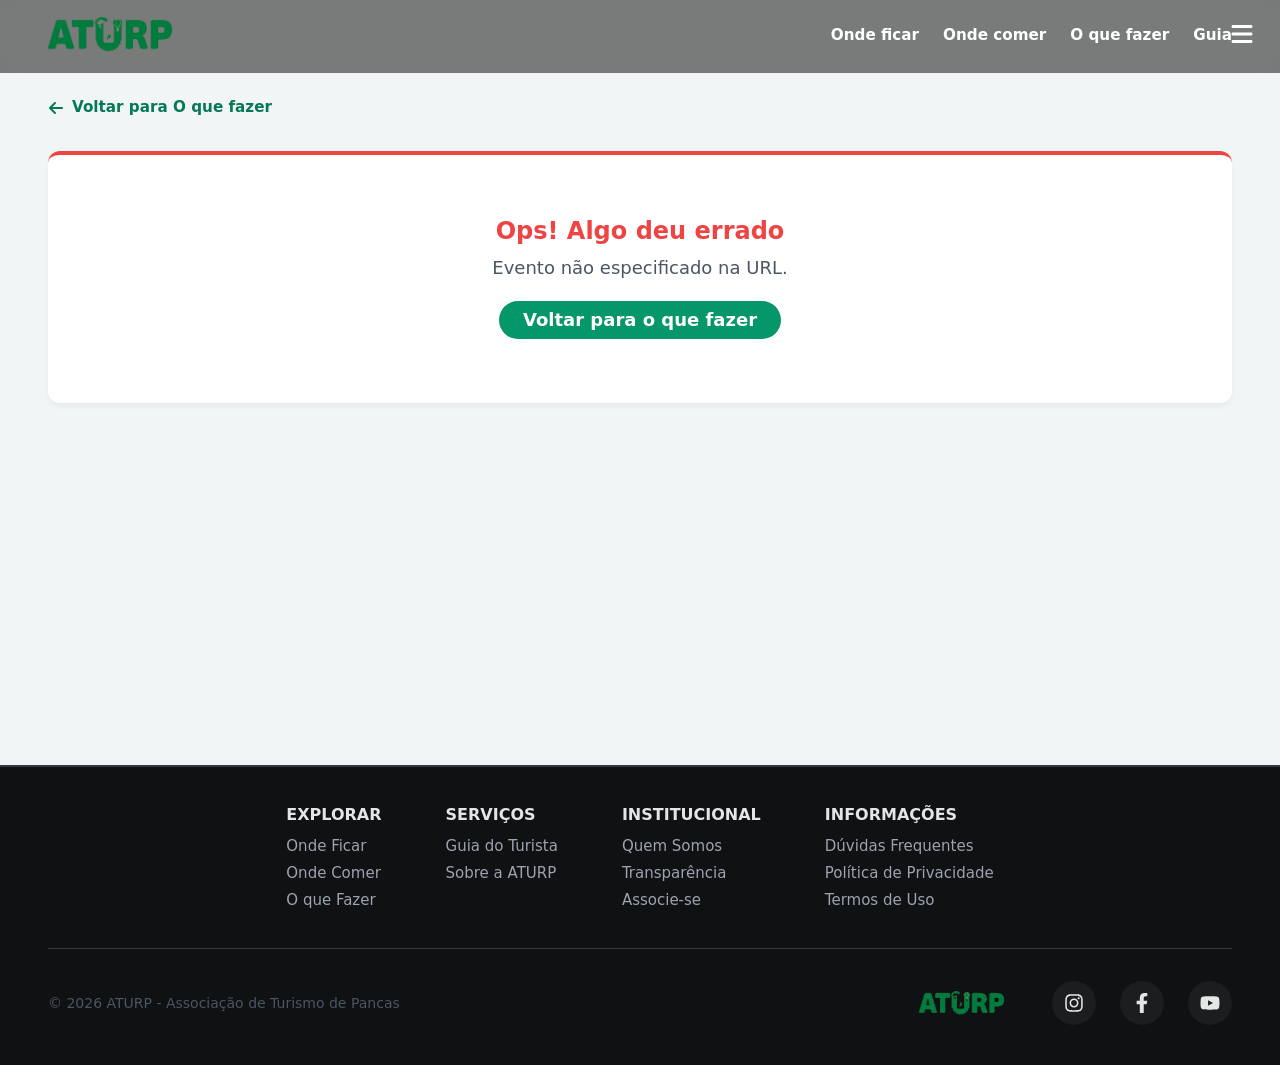
==== pages/evento.html @ 66d05429 "feat: adiciona páginas de eventos, Mega Tirolesa e padroniza navegação" ====
<!doctype html>
<html lang="pt-BR">
	<head>
		<meta charset="UTF-8" />
		<meta name="viewport" content="width=device-width, initial-scale=1.0" />
		<title>Detalhes do Evento | ATURP - Pancas, ES</title>
		<link rel="stylesheet" href="../css/reset.css" />
		<link rel="stylesheet" href="../css/main.css" />
		<link rel="stylesheet" href="../css/nav-modal.css" />
		<link rel="stylesheet" href="../css/evento.css" />
	</head>
	<body id="page-top">
		<header class="site-header">
			<nav class="site-header__nav solid-color" aria-label="Navegação principal">
				<div class="layout-container site-header__nav-inner">
					<div class="logo">
						<a href="../index.html">
							<img
								src="../assets/branding/aturp-logo-horizontal-transparent.png"
								alt="Logo da ATURP - Associação de Turismo de Pancas"
								height="35"
							/>
						</a>
					</div>
					<div class="site-header__desktop-nav" aria-label="Navegação rápida">
						<a href="./onde-ficar.html">Onde ficar</a>
						<a href="./onde-comer.html">Onde comer</a>
						<a href="./o-que-fazer.html" class="is-active">O que fazer</a>
						<a href="./guia-rapido.html">Guia</a>
					</div>
					<button type="button" class="menu-btn" aria-label="Abrir menu" aria-controls="nav-modal" aria-expanded="false">
						<svg xmlns="http://www.w3.org/2000/svg" viewBox="0 0 448 512"><path d="M0 96C0 78.3 14.3 64 32 64l384 0c17.7 0 32 14.3 32 32s-14.3 32-32 32L32 128C14.3 128 0 113.7 0 96zM0 256c0-17.7 14.3-32 32-32l384 0c17.7 0 32 14.3 32 32s-14.3 32-32 32L32 288c-17.7 0-32-14.3-32-32zM448 416c0 17.7-14.3 32-32 32L32 448c-17.7 0-32-14.3-32-32s14.3-32 32-32l384 0c17.7 0 32 14.3 32 32z"/></svg>
					</button>
				</div>
			</nav>
		</header>

		<main class="main-content event-page-main">
			<div class="back-link-container layout-container">
				<a href="./o-que-fazer.html" class="back-link">
					<svg xmlns="http://www.w3.org/2000/svg" viewBox="0 0 448 512" class="back-link__icon">
						<path d="M9.4 233.4c-12.5 12.5-12.5 32.8 0 45.3l160 160c12.5 12.5 32.8 12.5 45.3 0s12.5-32.8 0-45.3L109.2 288 416 288c17.7 0 32-14.3 32-32s-14.3-32-32-32l-306.7 0L214.6 118.6c12.5-12.5 12.5-32.8 0-45.3s-32.8-12.5-45.3 0l-160 160z"/>
					</svg>
					Voltar para O que fazer
				</a>
			</div>

			<section class="event-details-section">
				<div class="layout-container event-details-grid" data-event-details-container>
					<!-- Content will be injected dynamically via JS -->
					<div class="event-loading-status">
						<p>Carregando detalhes do evento...</p>
					</div>
				</div>
			</section>
		</main>

		<div class="nav-modal-overlay" aria-hidden="true"></div>

		<aside
			id="nav-modal"
			class="nav-modal"
			role="dialog"
			aria-modal="true"
			aria-labelledby="nav-modal-title"
			aria-hidden="true"
			tabindex="-1"
			inert
		>
			<div class="nav-modal__header">
				<h2 id="nav-modal-title" class="nav-modal__eyebrow">Navegação - Pancas, ES</h2>
				<button type="button" class="nav-modal__close" aria-label="Fechar menu">
					<svg xmlns="http://www.w3.org/2000/svg" viewBox="0 0 384 512" aria-hidden="true">
						<path d="M342.6 150.6c12.5-12.5 12.5-32.8 0-45.3s-32.8-12.5-45.3 0L192 210.7 86.6 105.4c-12.5-12.5-32.8-12.5-45.3 0s-12.5 32.8 0 45.3L146.7 256 41.4 361.4c-12.5 12.5-12.5 32.8 0 45.3s32.8 12.5 45.3 0L192 301.3 297.4 406.6c12.5 12.5 32.8 12.5 45.3 0s12.5-32.8 0-45.3L237.3 256 342.6 150.6z"/>
					</svg>
				</button>
			</div>

			<nav class="nav-modal__links" aria-label="Links rápidos">
				<a href="../index.html" class="nav-modal__link">
					<span class="nav-modal__link-icon">
						<svg xmlns="http://www.w3.org/2000/svg" viewBox="0 0 576 512" aria-hidden="true">
							<path d="M575.8 255.5c0 18-15 32.1-32 32.1l-32 0 .7 160.2c0 2.7-.2 5.4-.5 8.1l0 16.2c0 22.1-17.9 40-40 40l-16 0c-1.1 0-2.2 0-3.3-.1c-1.4 .1-2.8 .1-4.2 .1l-40 0-30.3 0c-22.1 0-40-17.9-40-40l0-40 0-64c0-17.7-14.3-32-32-32l-64 0c-17.7 0-32 14.3-32 32l0 64 0 40c0 22.1-17.9 40-40 40l-30 0-41.7 0c-1.5 0-3-.1-4.5-.2c-1.2 .1-2.4 .2-3.6 .2l-16 0c-22.1 0-40-17.9-40-40l0-112c0-.9 0-1.9 .1-2.8l0-69.7-32 0c-18 0-32-14-32-32.1c0-9 3-17 10-24L266.4 8c7-7 15-8 22-8s15 2 21 7L564.8 231.5c8 7 12 15 11 24z"/>
						</svg>
					</span>
					<span class="nav-modal__link-label">Início</span>
				</a>

				<a href="./onde-ficar.html" class="nav-modal__link">
					<span class="nav-modal__link-icon">
						<svg xmlns="http://www.w3.org/2000/svg" viewBox="0 0 576 512" aria-hidden="true">
							<path d="M32 32c17.7 0 32 14.3 32 32l0 224 224 0 0-128c0-17.7 14.3-32 32-32l160 0c53 0 96 43 96 96l0 224c0 17.7-14.3 32-32 32s-32-14.3-32-32l0-64-448 0 0 64c0 17.7-14.3 32-32 32S0 465.7 0 448L0 64C0 46.3 14.3 32 32 32zm80 160a64 64 0 1 1 128 0 64 64 0 1 1 -128 0z"/>
						</svg>
					</span>
					<span class="nav-modal__link-label">Onde Ficar</span>
				</a>

				<a href="./onde-comer.html" class="nav-modal__link">
					<span class="nav-modal__link-icon">
						<svg xmlns="http://www.w3.org/2000/svg" viewBox="0 0 512 512" aria-hidden="true">
							<path d="M63.9 14.4C63.1 6.2 56.2 0 48 0s-15.1 6.2-16 14.3L17.9 149.7c-1.3 6-1.9 12.1-1.9 18.2 0 45.9 35.1 83.6 80 87.7L96 480c0 17.7 14.3 32 32 32s32-14.3 32-32l0-224.4c44.9-4.1 80-41.8 80-87.7 0-6.1-.6-12.2-1.9-18.2L223.9 14.3C223.1 6.2 216.2 0 208 0s-15.1 6.2-15.9 14.4L178.5 149.9c-.6 5.7-5.4 10.1-11.1 10.1-5.8 0-10.6-4.4-11.2-10.2L143.9 14.6C143.2 6.3 136.3 0 128 0s-15.2 6.3-15.9 14.6L99.8 149.8c-.5 5.8-5.4 10.2-11.2 10.2-5.8 0-10.6-4.4-11.1-10.1L63.9 14.4zM448 0C432 0 320 32 320 176l0 112c0 35.3 28.7 64 64 64l32 0 0 128c0 17.7 14.3 32 32 32s32-14.3 32-32l0-448c0-17.7-14.3-32-32-32z"/>
						</svg>
					</span>
					<span class="nav-modal__link-label">Onde Comer</span>
				</a>

				<a href="./o-que-fazer.html" class="nav-modal__link">
					<span class="nav-modal__link-icon">
						<svg xmlns="http://www.w3.org/2000/svg" viewBox="0 0 512 512" aria-hidden="true">
							<path d="M256.5 0c14.7 0 28.2 8.1 35.2 21l216 400c6.7 12.4 6.4 27.4-.8 39.5-7.2 12.1-20.3 19.5-34.3 19.5l-432 0c-14.1 0-27.1-7.4-34.3-19.5s-7.5-27.1-.8-39.5l216-400 2.9-4.6C231.7 6.2 243.6 0 256.5 0zM170.4 249.9l26.8 26.8c6.2 6.2 16.4 6.2 22.6 0l43.3-43.3c6-6 14.1-9.4 22.6-9.4l42.8 0-72.1-133.5-86.1 159.4z"/>
						</svg>
					</span>
					<span class="nav-modal__link-label">O que Fazer</span>
				</a>

				<a href="./guia-rapido.html" class="nav-modal__link">
					<span class="nav-modal__link-icon">
						<svg xmlns="http://www.w3.org/2000/svg" viewBox="0 0 640 512" aria-hidden="true">
							<path d="M576 48c0-11.1-5.7-21.4-15.2-27.2s-21.2-6.4-31.1-1.4L413.5 77.5 234.1 17.6c-8.1-2.7-16.8-2.1-24.4 1.7l-128 64C70.8 88.8 64 99.9 64 112l0 352c0 11.1 5.7 21.4 15.2 27.2s21.2 6.4 31.1 1.4l116.1-58.1 173.3 57.8c-4.3-6.4-8.5-13.1-12.6-19.9-11-18.3-21.9-39.3-30-61.8l-101.2-33.7 0-284.5 128 42.7 0 99.3c31-35.8 77-58.4 128-58.4 22.6 0 44.2 4.4 64 12.5L576 48zM512 224c-66.3 0-120 52.8-120 117.9 0 68.9 64.1 150.4 98.6 189.3 11.6 13 31.3 13 42.9 0 34.5-38.9 98.6-120.4 98.6-189.3 0-65.1-53.7-117.9-120-117.9zM472 344a40 40 0 1 1 80 0 40 40 0 1 1 -80 0z"/>
						</svg>
					</span>
					<span class="nav-modal__link-label">Guia do Turista</span>
				</a>

				<a href="../index.html#about-pancas" class="nav-modal__link">
					<span class="nav-modal__link-icon">
						<svg xmlns="http://www.w3.org/2000/svg" viewBox="0 0 640 512" aria-hidden="true">
							<path d="M96 128a128 128 0 1 1 256 0A128 128 0 1 1 96 128zM0 482.3C0 383.8 79.8 304 178.3 304l91.4 0C368.2 304 448 383.8 448 482.3c0 16.4-13.3 29.7-29.7 29.7L29.7 512C13.3 512 0 498.7 0 482.3zM609.3 512l-137.8 0c5.4-9.4 8.6-20.3 8.6-32l0-8c0-60.7-27.1-115.2-69.8-151.8c2.4-.1 4.7-.2 7.1-.2l61.4 0C567.8 320 640 392.2 640 481.3c0 17-13.8 30.7-30.7 30.7zM432 256c-31 0-59-12.6-79.3-32.9C372.4 196.5 384 163.6 384 128c0-26.8-6.6-52.1-18.3-74.3C384.3 40.1 407.2 32 432 32c61.9 0 112 50.1 112 112s-50.1 112-112 112z"/>
						</svg>
					</span>
					<span class="nav-modal__link-label">Sobre a ATURP</span>
				</a>

				<a href="./login.html" class="nav-modal__link--admin">
					<span class="nav-modal__link-admin-label">Login</span>
				</a>
			</nav>
		</aside>

		<!-- Mobile Bottom Navigation -->
		<nav class="mobile-bottom-nav" aria-label="Navegação inferior">
			<div class="bottom-nav__item">
				<a href="./onde-ficar.html" aria-label="Onde Ficar">
					<svg xmlns="http://www.w3.org/2000/svg" viewBox="0 0 576 512" aria-hidden="true"><path d="M32 32c17.7 0 32 14.3 32 32l0 224 224 0 0-128c0-17.7 14.3-32 32-32l160 0c53 0 96 43 96 96l0 224c0 17.7-14.3 32-32 32s-32-14.3-32-32l0-64-448 0 0 64c0 17.7-14.3 32-32 32S0 465.7 0 448L0 64C0 46.3 14.3 32 32 32zm80 160a64 64 0 1 1 128 0 64 64 0 1 1 -128 0z"/></svg>
				</a>
			</div>
			<div class="bottom-nav__item active">
				<a href="./o-que-fazer.html" aria-label="O que Fazer">
					<svg xmlns="http://www.w3.org/2000/svg" viewBox="0 0 512 512" aria-hidden="true"><path d="M256.5 0c14.7 0 28.2 8.1 35.2 21l216 400c6.7 12.4 6.4 27.4-.8 39.5-7.2 12.1-20.3 19.5-34.3 19.5l-432 0c-14.1 0-27.1-7.4-34.3-19.5s-7.5-27.1-.8-39.5l216-400 2.9-4.6C231.7 6.2 243.6 0 256.5 0zM170.4 249.9l26.8 26.8c6.2 6.2 16.4 6.2 22.6 0l43.3-43.3c6-6 14.1-9.4 22.6-9.4l42.8 0-72.1-133.5-86.1 159.4z"/></svg>
				</a>
			</div>
			<div class="bottom-nav__item">
				<a href="../index.html" aria-label="Início">
					<svg xmlns="http://www.w3.org/2000/svg" viewBox="0 0 576 512" aria-hidden="true"><path d="M575.8 255.5c0 18-15 32.1-32 32.1l-32 0 .7 160.2c0 2.7-.2 5.4-.5 8.1l0 16.2c0 22.1-17.9 40-40 40l-16 0c-1.1 0-2.2 0-3.3-.1c-1.4 .1-2.8 .1-4.2 .1l-40 0-30.3 0c-22.1 0-40-17.9-40-40l0-40 0-64c0-17.7-14.3-32-32-32l-64 0c-17.7 0-32 14.3-32 32l0 64 0 40c0 22.1-17.9 40-40 40l-30 0-41.7 0c-1.5 0-3-.1-4.5-.2c-1.2 .1-2.4 .2-3.6 .2l-16 0c-22.1 0-40-17.9-40-40l0-112c0-.9 0-1.9 .1-2.8l0-69.7-32 0c-18 0-32-14-32-32.1c0-9 3-17 10-24L266.4 8c7-7 15-8 22-8s15 2 21 7L564.8 231.5c8 7 12 15 11 24z"/></svg>
				</a>
			</div>
			<div class="bottom-nav__item">
				<a href="./onde-comer.html" aria-label="Onde Comer">
					<svg xmlns="http://www.w3.org/2000/svg" viewBox="0 0 512 512" aria-hidden="true"><path d="M63.9 14.4C63.1 6.2 56.2 0 48 0s-15.1 6.2-16 14.3L17.9 149.7c-1.3 6-1.9 12.1-1.9 18.2 0 45.9 35.1 83.6 80 87.7L96 480c0 17.7 14.3 32 32 32s32-14.3 32-32l0-224.4c44.9-4.1 80-41.8 80-87.7 0-6.1-.6-12.2-1.9-18.2L223.9 14.3C223.1 6.2 216.2 0 208 0s-15.1 6.2-15.9 14.4L178.5 149.9c-.6 5.7-5.4 10.1-11.1 10.1-5.8 0-10.6-4.4-11.2-10.2L143.9 14.6C143.2 6.3 136.3 0 128 0s-15.2 6.3-15.9 14.6L99.8 149.8c-.5 5.8-5.4 10.2-11.2 10.2-5.8 0-10.6-4.4-11.1-10.1L63.9 14.4zM448 0C432 0 320 32 320 176l0 112c0 35.3 28.7 64 64 64l32 0 0 128c0 17.7 14.3 32 32 32s32-14.3 32-32l0-448c0-17.7-14.3-32-32-32z"/></svg>
				</a>
			</div>
			<div class="bottom-nav__item">
				<a href="./guia-rapido.html" aria-label="Guia do Turista">
					<svg xmlns="http://www.w3.org/2000/svg" viewBox="0 0 640 512" aria-hidden="true"><path d="M576 48c0-11.1-5.7-21.4-15.2-27.2s-21.2-6.4-31.1-1.4L413.5 77.5 234.1 17.6c-8.1-2.7-16.8-2.1-24.4 1.7l-128 64C70.8 88.8 64 99.9 64 112l0 352c0 11.1 5.7 21.4 15.2 27.2s21.2 6.4 31.1 1.4l116.1-58.1 173.3 57.8c-4.3-6.4-8.5-13.1-12.6-19.9-11-18.3-21.9-39.3-30-61.8l-101.2-33.7 0-284.5 128 42.7 0 99.3c31-35.8 77-58.4 128-58.4 22.6 0 44.2 4.4 64 12.5L576 48zM512 224c-66.3 0-120 52.8-120 117.9 0 68.9 64.1 150.4 98.6 189.3 11.6 13 31.3 13 42.9 0 34.5-38.9 98.6-120.4 98.6-189.3 0-65.1-53.7-117.9-120-117.9zM472 344a40 40 0 1 1 80 0 40 40 0 1 1 -80 0z"/></svg>
				</a>
			</div>
		</nav>

		<footer id="site-footer">
			<div class="footer__top-divider"></div>

			<section class="layout-container footer__content">
				<div class="footer__sitemap-columns">
					<div class="sitemap-col">
						<h3>EXPLORAR</h3>
						<nav aria-label="Explorar">
							<a href="./onde-ficar.html">Onde Ficar</a>
							<a href="./onde-comer.html">Onde Comer</a>
							<a href="./o-que-fazer.html">O que Fazer</a>
						</nav>
					</div>
					<div class="sitemap-col">
						<h3>SERVIÇOS</h3>
						<nav aria-label="Serviços">
							<a href="./guia-rapido.html">Guia do Turista</a>
							<a href="../index.html#about-pancas">Sobre a ATURP</a>
						</nav>
					</div>
					<div class="sitemap-col">
						<h3>INSTITUCIONAL</h3>
						<nav aria-label="Institucional">
							<a href="#">Quem Somos</a>
							<a href="#">Transparência</a>
							<a href="#">Associe-se</a>
						</nav>
					</div>
					<div class="sitemap-col">
						<h3>INFORMAÇÕES</h3>
						<nav aria-label="Informações">
							<a href="#">Dúvidas Frequentes</a>
							<a href="#">Política de Privacidade</a>
							<a href="#">Termos de Uso</a>
						</nav>
					</div>
				</div>

				<hr class="footer__divider" />

				<div class="footer__bottom-area">
					<div class="footer__brand-social">
						<div class="footer__brand">
							<a href="../index.html" aria-label="Página Inicial da ATURP">
								<img src="../assets/branding/aturp-logo-horizontal-transparent.png" alt="Logo da ATURP - Associação de Turismo de Pancas" height="24" />
							</a>
						</div>

						<div class="footer__socials">
							<a href="#" aria-label="Instagram" class="social-icon">
								<svg xmlns="http://www.w3.org/2000/svg" viewBox="0 0 448 512"><path d="M224.1 141c-63.6 0-114.9 51.3-114.9 114.9s51.3 114.9 114.9 114.9S339 319.5 339 255.9 287.7 141 224.1 141zm0 189.6c-41.1 0-74.7-33.5-74.7-74.7s33.5-74.7 74.7-74.7 74.7 33.5 74.7 74.7-33.6 74.7-74.7 74.7zm146.4-194.3c0 14.9-12 26.8-26.8 26.8-14.9 0-26.8-12-26.8-26.8s12-26.8 26.8-26.8 26.8 12.2 26.8 26.8zm76.1 27.2c-1.7-35.9-9.9-67.7-36.2-93.9-26.2-26.2-58-34.4-93.9-36.2-37-2.1-147.9-2.1-184.9 0-35.8 1.7-67.6 9.9-93.9 36.1s-34.4 58-36.2 93.9c-2.1 37-2.1 147.9 0 184.9 1.7 35.9 9.9 67.7 36.2 93.9s58 34.4 93.9 36.2c37 2.1 147.9 2.1 184.9 0 35.9-1.7 67.7-9.9 93.9-36.2 26.2-26.2 34.4-58 36.2-93.9 2.1-37 2.1-147.8 0-184.8zM398.8 388c-7.8 19.6-22.9 34.7-42.6 42.6-29.5 11.7-99.5 9-132.1 9s-102.7 2.6-132.1-9c-19.6-7.8-34.7-22.9-42.6-42.6-11.7-29.5-9-99.5-9-132.1s-2.6-102.7 9-132.1c7.8-19.6 22.9-34.7 42.6-42.6 29.5-11.7 99.5-9 132.1-9s102.7-2.6 132.1 9c19.6 7.8 34.7 22.9 42.6 42.6 11.7 29.5 9 99.5 9 132.1s2.7 102.7-9 132.1z"/></svg>
							</a>
							<a href="#" aria-label="Facebook" class="social-icon">
								<svg xmlns="http://www.w3.org/2000/svg" viewBox="0 0 320 512"><path d="M279.14 288l14.22-92.66h-88.91v-60.13c0-25.35 12.42-50.06 52.24-50.06h40.42V6.26S260.43 0 225.36 0c-73.22 0-121.08 44.38-121.08 124.72v70.62H22.89V288h81.39v224h100.17V288z"/></svg>
							</a>
							<a href="#" aria-label="YouTube" class="social-icon">
								<svg xmlns="http://www.w3.org/2000/svg" viewBox="0 0 576 512"><path d="M549.655 124.083c-6.281-23.65-24.787-42.276-48.284-48.597C458.781 64 288 64 288 64S117.22 64 74.629 75.486c-23.497 6.322-42.003 24.947-48.284 48.597-11.412 42.867-11.412 132.305-11.412 132.305s0 89.438 11.412 132.305c6.281 23.65 24.787 41.5 48.284 47.821C117.22 448 288 448 288 448s170.781 0 213.371-11.486c23.497-6.321 42.003-24.171 48.284-47.821 11.412-42.867 11.412-132.305 11.412-132.305s0-89.438-11.412-132.305zm-317.51 213.508V175.185l142.739 81.205-142.739 81.205z"/></svg>
							</a>
						</div>
					</div>

					<div class="footer__bottom">
						<p>&copy; 2026 ATURP - Associação de Turismo de Pancas</p>
					</div>
				</div>
			</section>
		</footer>

		<script src="../js/script.js"></script>
		<script src="../js/nav-modal.js"></script>
		<script src="../js/evento.js"></script>
	</body>
</html>
---- css/main.css ----
/* -----GERAL----- */
* {
	box-sizing: border-box;
	-webkit-tap-highlight-color: transparent;
	font-family:
		ui-sans-serif,
		system-ui,
		sans-serif,
		"Apple Color Emoji",
		"Segoe UI Emoji",
		"Segoe UI Symbol",
		"Noto Color Emoji";
}

:root {
	--dark-green: #047857;
	--light-green: #059669;
	--ice-white: #e5e5e5;
	--light-gray: #f2f5f5;
	--dark-gray: #242424;
	--black: #0f1112;
	--title-size-desk: 4.5rem;
}
.layout-container {
	width: 100%;
	max-width: 1280px;
	margin: 0 auto;
	padding-left: 24px;
	padding-right: 24px;
}

/* -----SITE LOADING----- */
body {
	font-family:
		ui-sans-serif, system-ui, sans-serif, "Apple Color Emoji", "Segoe UI Emoji", "Segoe UI Symbol", "Noto Color Emoji";
	opacity: 1;
	transition: opacity 300ms ease;
}
html.is-loading body {
	opacity: 0;
}
body.is-ready {
	opacity: 1;
}

/* -----BUTTON----- */
.btn {
	min-height: 3.25rem;
	min-width: 3.25rem;
	border: 0px;
	border-radius: 30px;
	color: #fff;
	font-size: 16px;
	font-weight: 600;
}

.btn:hover {
	cursor: pointer;
}

/* -----HEADER----- */
.site-header {
	position: relative;
	z-index: 100;
}

.site-header__nav {
	position: fixed;
	width: 100%;
	border-bottom: 1px solid #77777750;
	background-color: #00000080;
	backdrop-filter: blur(10px);
	z-index: 100;
	transition: background-color ease 0.5s;
}

.site-header__nav.solid-color {
	background-color: #0f1112;
}

.header-trigger {
	height: 0px;
	width: 100%;
}

.site-header__nav-inner {
	display: flex;
	justify-content: space-between;
	align-items: center;
	padding-top: 1rem;
	padding-bottom: 1rem;
}

.logo:hover {
	cursor: pointer;
}

.logo a {
	display: inline-flex;
}

.logo img {
	display: block;
	width: auto;
}

.site-header__desktop-nav {
	display: none;
}

.site-header__desktop-nav a {
	position: relative;
	display: inline-flex;
	align-items: center;
	justify-content: center;
	color: #fff;
	font-size: 0.95rem;
	font-weight: 600;
	text-decoration: none;
	transition: color 0.2s ease, opacity 0.2s ease;
	height: 40px;
	text-align: center;
}

.site-header__desktop-nav a::after {
	content: "";
	position: absolute;
	left: 0;
	right: 0;
	bottom: 0;
	height: 2px;
	background-color: var(--light-green);
	transform: scaleX(0);
	transform-origin: center;
	transition: transform 0.2s ease;
}

.site-header__desktop-nav a:hover,
.site-header__desktop-nav a:focus-visible {
	color: var(--light-green);
	opacity: 1;
}

.site-header__desktop-nav a:hover::after,
.site-header__desktop-nav a:focus-visible::after {
	transform: scaleX(1);
}

/* -----TYPOGRAPHY----- */
.eyebrow {
	position: relative;
	font-weight:600;
	color: var(--dark-green);
	text-transform: uppercase;
	margin-bottom: 0.75rem;
}

.eyebrow--on-dark {
	color: var(--light-green);
}

.eyebrow::after {
	content: "";
	position: absolute;
	margin-left: 10px;
	top: 50%;
	transform: translateY(-50%);
	width: 50px;
	height: 2px;
	background-color: currentColor;
}

.section-title {
	color: var(--black);
	font-size: 30px;
	font-weight: 700;
	line-height: 2.25rem;
}

.section-title span {
	color: #c3c6cc;
}

.section-title--on-dark {
	color: #fff;
}

/* -----MENU----- */
.menu-btn {
	position: fixed;
	bottom: 22px;
	right: 22px;
	display: flex;
	align-items: center;
	justify-content: center;
	background-color: var(--light-green);
	width: 3.5rem;
	height: 3.5rem;
	z-index: 100;
}

.menu-btn img {
	height: 1.5rem;
	width: 1.5rem;
}

.menu-btn:focus-visible {
	outline: 2px solid var(--light-green);
	outline-offset: 3px;
}

/* -----FOOTER----- */
footer {
	background-color: var(--black);
	color: white;
	width: 100%;
}

.footer__top-divider {
	border-bottom: 2px solid #343a42;
}

.footer__contacts,
#contacts {
	scroll-margin-top: 96px;
}

.footer__contacts {
	padding-top: 30px;
	padding-bottom: 30px;
}

.footer__contacts h2 {
	color: var(--light-green);
	font-size: 18px;
	font-weight: 600;
}

.contacts__grid {
	display: grid;
	grid-template-columns: repeat(2, 1fr);
	grid-template-rows: repeat(2, 1fr);
	gap: 12px;
	margin-top: 2rem;
}

.contacts__grid a {
	text-decoration: none;
}

.contacts__card {
	display: grid;
	grid-template-columns: repeat(2, max-content);
	grid-template-rows: repeat(2, fit-content);
	align-items: center;
	gap: 0.5rem;
	background-color: #1b1d1e;
	border-radius: 0.75rem;
	padding: 1.25rem 1rem;
	transition: all 0.3s ease;
}

.contacts__card:hover {
	cursor: pointer;
	background-color: #2f3131;
}

.contacts__card svg {
	width: 1.25rem;
	height: 1.25rem;
	fill: var(--light-green);
}

.card__content h3 {
	color: #fff;
	font-weight: 600;
}

.card__content p {
	color: #9ca3af;
	font-size: 15px;
}

.footer__meta {
	display: flex;
	flex-direction: column;
}

.footer__links,
.footer__info {
	padding-top: 20px;
	padding-bottom: 20px;
}

.footer-links__grid,
.footer-info__grid {
	display: grid;
	grid-template-columns: repeat(2, 1fr);
	grid-template-rows: repeat(2, fit-content);
	padding-top: 16px;
	padding-bottom: 16px;
}

.footer-links__column,
.footer-info__column {
	display: flex;
	flex-direction: column;
}

.footer-links__column h3,
.footer-info__column h3 {
	padding-bottom: 16px;
	color: #e5e5e5;
}

.footer-links__column a {
	font-size: 15px;
	text-decoration: none;
	color: #6b7280;
	width: max-content;
	padding: 8px 4px 8px 0;
}

.footer-links__column a:hover {
	color: #8890a0;
}

.footer-links__column a:last-of-type {
	padding-bottom: 0;
}

.info__p {
	font-size: 15px;
	color: #6b7280;
	padding-bottom: 8px;
}

.info__p_secondary {
	font-size: 14px;
	max-width: 130px;
	color: #4b5563;
	line-height: 16px;
}

footer hr {
	border-color: #343a42;
}

.footer__bottom {
	display: flex;
	flex-direction: column;
	justify-content: center;
	align-items: center;
	gap: 16px;
	color: #4b5563;
	font-size: 14px;
	padding-top: 25px;
	padding-bottom: 40px;
}

/* -----MEDIA QUERIES----- */
@media screen and (min-width: 768px) {
	.layout-container {
		padding-left: 48px;
		padding-right: 48px;
	}

	.site-header__desktop-nav {
		display: flex;
		align-items: center;
		justify-content: flex-end;
		gap: 1.5rem;
		margin-left: auto;
	}

	.contacts__grid {
		grid-template-columns: repeat(4, 1fr);
		grid-template-rows: 1fr;
	}

	.footer__meta {
		flex-direction: row;
	}

	.footer__links,
	.footer__info {
		width: 50%;
	}
}

/* ----- FOOTER ----- */
.footer__content {
	display: flex;
	flex-direction: column;
	align-items: center;
	padding-top: 40px;
	padding-bottom: 40px;
	width: 100%;
}

.footer__sitemap-columns {
	display: none;
	flex-direction: row;
	gap: 4rem;
	margin-bottom: 2.5rem;
	width: 100%;
	justify-content: center;
}

.sitemap-col {
	display: flex;
	flex-direction: column;
	text-align: left;
}

.sitemap-col h3 {
	color: #e5e5e5;
	font-size: 1rem;
	font-weight: 600;
	margin-bottom: 1rem;
}

.sitemap-col nav {
	display: flex;
	flex-direction: column;
	gap: 0.75rem;
}

.sitemap-col nav a {
	color: #9ca3af;
	font-size: 15px;
	text-decoration: none;
	font-weight: 500;
	transition: color 0.2s ease;
}

.sitemap-col nav a:hover {
	color: var(--light-green);
}

.footer__brand-social {
	display: flex;
	flex-direction: row;
	align-items: center;
	justify-content: center;
	gap: 3rem;
	width: 100%;
	flex-wrap: wrap;
}

.footer__brand {
	display: flex;
	align-items: center;
}

.footer__brand img {
	display: block;
	max-height: 28px;
	width: auto;
}

.footer__socials {
	display: flex;
	gap: 1.5rem;
}

.footer__socials .social-icon {
	display: flex;
	align-items: center;
	justify-content: center;
	width: 44px;
	height: 44px;
	background-color: #1b1d1e;
	border-radius: 50%;
	transition: background-color 0.3s ease, transform 0.3s ease;
}

.footer__socials .social-icon svg {
	width: 20px;
	height: 20px;
	fill: #e5e5e5;
	transition: fill 0.3s ease;
}

.footer__socials .social-icon:hover {
	background-color: var(--light-green);
	transform: translateY(-3px);
}

.footer__socials .social-icon:hover svg {
	fill: #fff;
}

.footer__divider {
	display: none;
	width: 100%;
	border: 0;
	border-top: 1px solid #343a42;
	margin: 0;
}

.footer__bottom-area {
	display: flex;
	flex-direction: column;
	align-items: center;
	justify-content: center;
	width: 100%;
	padding-top: 0;
}

.footer__bottom-area .footer__bottom {
	padding-top: 2rem;
	padding-bottom: 0;
	text-align: center;
}

@media screen and (min-width: 768px) {
	.footer__sitemap-columns {
		display: flex;
	}

	.footer__divider {
		display: block;
	}

	.footer__bottom-area {
		flex-direction: row-reverse;
		justify-content: space-between;
		padding-top: 2rem;
	}

	.footer__bottom-area .footer__bottom {
		align-items: flex-start;
		text-align: left;
		padding-top: 0;
	}

	.footer__brand-social {
		width: auto;
		justify-content: flex-end;
	}
}


/* ----- MOBILE BOTTOM NAV ----- */
.mobile-bottom-nav {
	position: fixed;
	bottom: 0;
	left: 0;
	width: 100%;
	height: 70px;
	background-color: #ffffff;
	display: flex;
	justify-content: space-between;
	align-items: center;
	z-index: 1000;
	box-shadow: 0 -2px 5px rgba(0, 0, 0, 0.1);
}

.bottom-nav__item {
	display: flex;
	flex-direction: column;
	align-items: center;
	justify-content: center;
	width: 20%;
	height: 100%;
	position: relative;
}

.bottom-nav__item a {
	display: flex;
	flex-direction: column;
	align-items: center;
	text-decoration: none;
	color: #9ca3af;
	width: 100%;
	height: 100%;
	justify-content: center;
}

.bottom-nav__item svg {
	width: 22px;
	height: 22px;
	fill: currentColor;
}

.bottom-nav__item.active a {
	color: #059669;
}

/* Ponto verde para o item ativo */
.bottom-nav__item.active::after {
	content: '';
	position: absolute;
	bottom: 12px;
	width: 5px;
	height: 5px;
	background-color: #059669;
	border-radius: 50%;
}

/* Espaço no footer para a nav bar */
@media screen and (max-width: 767px) {
	#site-footer {
		padding-bottom: 70px;
	}
}

@media screen and (min-width: 768px) {
	.mobile-bottom-nav {
		display: none;
	}
}
---- css/nav-modal.css ----
/* -----NAV MODAL----- */
.nav-modal-overlay {
	position: fixed;
	inset: 0;
	background-color: rgba(0, 0, 0, 0.5);
	backdrop-filter: blur(4px);
	z-index: 200;
	opacity: 0;
	pointer-events: none;
	transition: opacity 0.3s ease;
}
.nav-modal-overlay.is-open {
	opacity: 1;
	pointer-events: all;
}

.nav-modal {
	position: fixed;
	bottom: 0;
	right: 0;
	width: 100%;
	max-width: 420px;
	height: 100dvh;
	background-color: #0f1112;
	border-left: 1px solid #ffffff10;
	z-index: 201;
	display: flex;
	flex-direction: column;
	padding: 1rem 1.5rem 2.5rem;
	transform: translateX(100%);
	transition: transform 0.4s cubic-bezier(0.4, 0, 0.2, 1);
}
.nav-modal.is-open {
	transform: translateX(0);
}

/* Header do modal */
.nav-modal__header {
	display: flex;
	flex-direction: row;
	justify-content: space-between;
	align-items: center;
	margin-bottom: 2rem;
	padding-bottom: 1rem;
	border-bottom: 1px solid #ffffff10;
}
.nav-modal__eyebrow {
	color: #4b5563;
	font-size: 11px;
	font-weight: 600;
	letter-spacing: 0.15em;
	text-transform: uppercase;
	margin: 0;
	line-height: 1;
	display: flex;
	align-items: center;
}

/* Links de navegação */
.nav-modal__links {
	display: flex;
	flex-direction: column;
	gap: 0.25rem;
	flex: 1;
}
.nav-modal__link {
	display: grid;
	grid-template-columns: 2rem 1fr auto;
	align-items: center;
	gap: 1rem;
	padding: 1rem 0.75rem;
	border-radius: 0.75rem;
	text-decoration: none;
	color: #9ca3af;
	transition: all 0.2s ease;
}
.nav-modal__link:hover,
.nav-modal__link:focus-visible,
.nav-modal__link.is-active {
	background-color: #1b1d1e;
	color: #fff;
}
.nav-modal__link.is-active {
	color: #fff;
}
.nav-modal__link-icon {
	display: flex;
	align-items: center;
	justify-content: center;
	width: 2rem;
	height: 2rem;
}
.nav-modal__link-icon svg {
	width: 1.1rem;
	height: 1.1rem;
	fill: currentColor;
	opacity: 0.7;
}
.nav-modal__link:hover .nav-modal__link-icon svg,
.nav-modal__link:focus-visible .nav-modal__link-icon svg,
.nav-modal__link.is-active .nav-modal__link-icon svg {
	opacity: 1;
	fill: var(--light-green);
}
.nav-modal__link-label {
	font-size: 1rem;
	font-weight: 500;
}
.nav-modal__link.is-active .nav-modal__link-label {
	color: #fff;
	font-weight: 600;
}

.nav-modal__link:hover,
.nav-modal__link:focus-visible,
.nav-modal__link.is-active {
	opacity: 1;
}

/* Link login */
.nav-modal__link--admin {
	width: fit-content;
	margin-top: auto;
	border: 1px solid #ffffff14;
	padding: 1rem 3rem;
	border-radius: 0.75rem;
	text-decoration: none;
	color: #6d6d6d;
	transition: all 0.2s ease;
}

.nav-modal__link--admin:hover,
.nav-modal__link--admin:focus-visible {
	color: #7a7a7a;
	border-color: #ffffff30;
}

/* Botão fechar */
.nav-modal__close {
	display: flex;
	align-items: center;
	justify-content: center;
	width: 2rem;
	height: 2rem;
	border: 0;
	border-radius: 50%;
	background-color: #1b1d1e00;
	color: #9ca3af;
	cursor: pointer;
	transition: all 0.2s ease;
}
.nav-modal__close:hover {
	background-color: #2f3131;
	color: #fff;
}
.nav-modal__close:focus-visible {
	outline: 2px solid var(--light-green);
	outline-offset: 3px;
	background-color: #2f3131;
	color: #fff;
}
.nav-modal__close svg {
	width: 1.5rem;
	height: 1.5rem;
	fill: currentColor;
}



/* Hamburger Menu Button */
.menu-btn {
	background: transparent;
	border: none;
	padding: 0;
	cursor: pointer;
	display: flex;
	align-items: center;
	justify-content: center;
	width: 32px;
	height: 32px;
	margin-left: 1rem;
}

.menu-btn svg {
	width: 24px;
	height: 24px;
	fill: #ffffff;
	transition: fill 0.2s ease;
}

.menu-btn:hover svg {
	fill: var(--light-green);
}
---- css/evento.css ----
/* ----- ESTILIZAÇÃO DA PÁGINA DE EVENTOS ----- */

/* Wrapper Principal */
.event-page-main {
	padding-top: 100px;
	padding-bottom: 80px;
	background-color: var(--light-gray);
	min-height: 85vh;
}

/* Link de Voltar */
.back-link-container {
	margin-bottom: 2rem;
}

.back-link {
	display: inline-flex;
	align-items: center;
	gap: 8px;
	color: var(--dark-green);
	font-weight: 600;
	text-decoration: none;
	transition: color 0.2s ease, transform 0.2s ease;
	font-size: 0.95rem;
	width: max-content;
}

.back-link:hover {
	color: var(--light-green);
	transform: translateX(-4px);
}

.back-link__icon {
	width: 16px;
	height: 16px;
	fill: currentColor;
}

/* Grid de Layout de Detalhes */
.event-details-grid {
	display: grid;
	grid-template-columns: 1fr;
	gap: 2.5rem;
}

@media (min-width: 992px) {
	.event-details-grid {
		grid-template-columns: 1.6fr 1fr;
	}
}

/* Coluna da Esquerda: Imagens e Descrição */
.event-detail__media {
	display: flex;
	flex-direction: column;
	gap: 1.25rem;
}

.event-detail__main-image-wrapper {
	width: 100%;
	height: 300px;
	border-radius: 12px;
	overflow: hidden;
	box-shadow: 0 10px 15px -3px rgba(0, 0, 0, 0.1);
	background-color: #ddd;
}

@media (min-width: 768px) {
	.event-detail__main-image-wrapper {
		height: 420px;
	}
}

.event-detail__main-image {
	width: 100%;
	height: 100%;
	object-fit: cover;
	transition: transform 0.5s cubic-bezier(0.4, 0, 0.2, 1);
}

.event-detail__main-image:hover {
	transform: scale(1.03);
}

/* Galeria de Thumbnails */
.event-detail__gallery {
	display: flex;
	gap: 12px;
	overflow-x: auto;
	padding-bottom: 8px;
}

.event-detail__thumb-btn {
	padding: 0;
	border: 3px solid transparent;
	background: none;
	border-radius: 8px;
	overflow: hidden;
	width: 80px;
	height: 60px;
	flex-shrink: 0;
	cursor: pointer;
	transition: border-color 0.2s ease, transform 0.2s ease;
}

@media (min-width: 768px) {
	.event-detail__thumb-btn {
		width: 100px;
		height: 75px;
	}
}

.event-detail__thumb-btn:hover {
	transform: translateY(-2px);
}

.event-detail__thumb-btn.is-active {
	border-color: var(--light-green);
}

.event-detail__thumb-image {
	width: 100%;
	height: 100%;
	object-fit: cover;
}

/* Informações de Texto */
.event-detail__info-content {
	background-color: #fff;
	border-radius: 12px;
	padding: 2rem;
	box-shadow: 0 4px 6px -1px rgba(0, 0, 0, 0.05);
	margin-top: 1.5rem;
}

.event-detail__title {
	color: var(--black);
	font-size: clamp(1.75rem, 4vw, 2.5rem);
	font-weight: 700;
	line-height: 1.2;
	margin-bottom: 1.5rem;
}

.event-detail__section-title {
	font-size: 1.25rem;
	color: var(--black);
	font-weight: 600;
	margin-bottom: 1rem;
	position: relative;
	padding-bottom: 8px;
}

.event-detail__section-title::after {
	content: "";
	position: absolute;
	left: 0;
	bottom: 0;
	width: 40px;
	height: 3px;
	background-color: var(--light-green);
	border-radius: 2px;
}

.event-detail__description-text {
	color: #4b5563;
	font-size: 1.05rem;
	line-height: 1.7;
}

/* Coluna da Direita: Sidebar com Programação e Contatos */
.event-detail__sidebar {
	display: flex;
	flex-direction: column;
	gap: 1.5rem;
}

.event-detail__card {
	background-color: #fff;
	border-radius: 12px;
	padding: 2rem;
	box-shadow: 0 4px 6px -1px rgba(0, 0, 0, 0.05);
	border: 1px solid #f3f4f6;
}

.event-detail__card-title {
	font-size: 1.25rem;
	color: var(--black);
	font-weight: 700;
	margin-bottom: 1.5rem;
	border-bottom: 2px solid #f3f4f6;
	padding-bottom: 10px;
}

.event-detail__meta-list {
	display: flex;
	flex-direction: column;
	gap: 1.25rem;
}

.event-detail__meta-item {
	display: flex;
	align-items: flex-start;
	gap: 12px;
}

.event-detail__meta-icon {
	width: 22px;
	height: 22px;
	fill: var(--light-green);
	flex-shrink: 0;
	margin-top: 2px;
}

.event-detail__meta-label {
	font-size: 0.85rem;
	color: #6b7280;
	font-weight: 600;
	text-transform: uppercase;
	margin-bottom: 2px;
}

.event-detail__meta-value {
	color: #1f2937;
	font-size: 1rem;
	font-weight: 500;
	line-height: 1.4;
}

.event-detail__maps-btn {
	display: inline-flex;
	align-items: center;
	gap: 6px;
	color: var(--dark-green);
	font-weight: 600;
	text-decoration: none;
	font-size: 0.9rem;
	margin-top: 6px;
	transition: color 0.2s;
}

.event-detail__maps-btn:hover {
	color: var(--light-green);
	text-decoration: underline;
}

.event-detail__maps-icon {
	width: 14px;
	height: 14px;
	fill: currentColor;
}

/* Botões de Ação / Contato */
.event-detail__ctas {
	display: flex;
	flex-direction: column;
	gap: 12px;
	margin-top: 1rem;
}

.event-detail__cta-btn {
	display: flex;
	align-items: center;
	justify-content: center;
	gap: 10px;
	height: 3.25rem;
	border-radius: 30px;
	font-size: 1rem;
	font-weight: 600;
	text-decoration: none;
	transition: all 0.3s cubic-bezier(0.4, 0, 0.2, 1);
}

.event-detail__cta-btn--whatsapp {
	background-color: #25d366;
	color: #fff;
	box-shadow: 0 4px 10px rgba(37, 211, 102, 0.3);
}

.event-detail__cta-btn--whatsapp:hover {
	background-color: #1ebd5b;
	box-shadow: 0 6px 14px rgba(37, 211, 102, 0.4);
	transform: translateY(-2px);
}

.event-detail__cta-btn--social {
	background-color: #1b1d1e;
	color: #fff;
	border: 1px solid #374151;
}

.event-detail__cta-btn--social:hover {
	background-color: #374151;
	transform: translateY(-2px);
}

.event-detail__cta-icon {
	width: 20px;
	height: 20px;
	fill: currentColor;
}

/* Statuses (Loading / Error) */
.event-loading-status, .event-error-status {
	grid-column: 1 / -1;
	text-align: center;
	padding: 4rem 2rem;
	background-color: #fff;
	border-radius: 12px;
	box-shadow: 0 4px 6px -1px rgba(0, 0, 0, 0.05);
	color: #4b5563;
	font-size: 1.125rem;
}

.event-error-status {
	border-top: 4px solid #ef4444;
}

.event-error-status h3 {
	color: #ef4444;
	font-size: 1.5rem;
	font-weight: 700;
	margin-bottom: 1rem;
}

.event-error-status .btn-home {
	display: inline-flex;
	margin-top: 1.5rem;
	background-color: var(--light-green);
	color: #fff;
	padding: 10px 24px;
	border-radius: 30px;
	text-decoration: none;
	font-weight: 600;
	transition: background-color 0.2s;
}

.event-error-status .btn-home:hover {
	background-color: var(--dark-green);
}
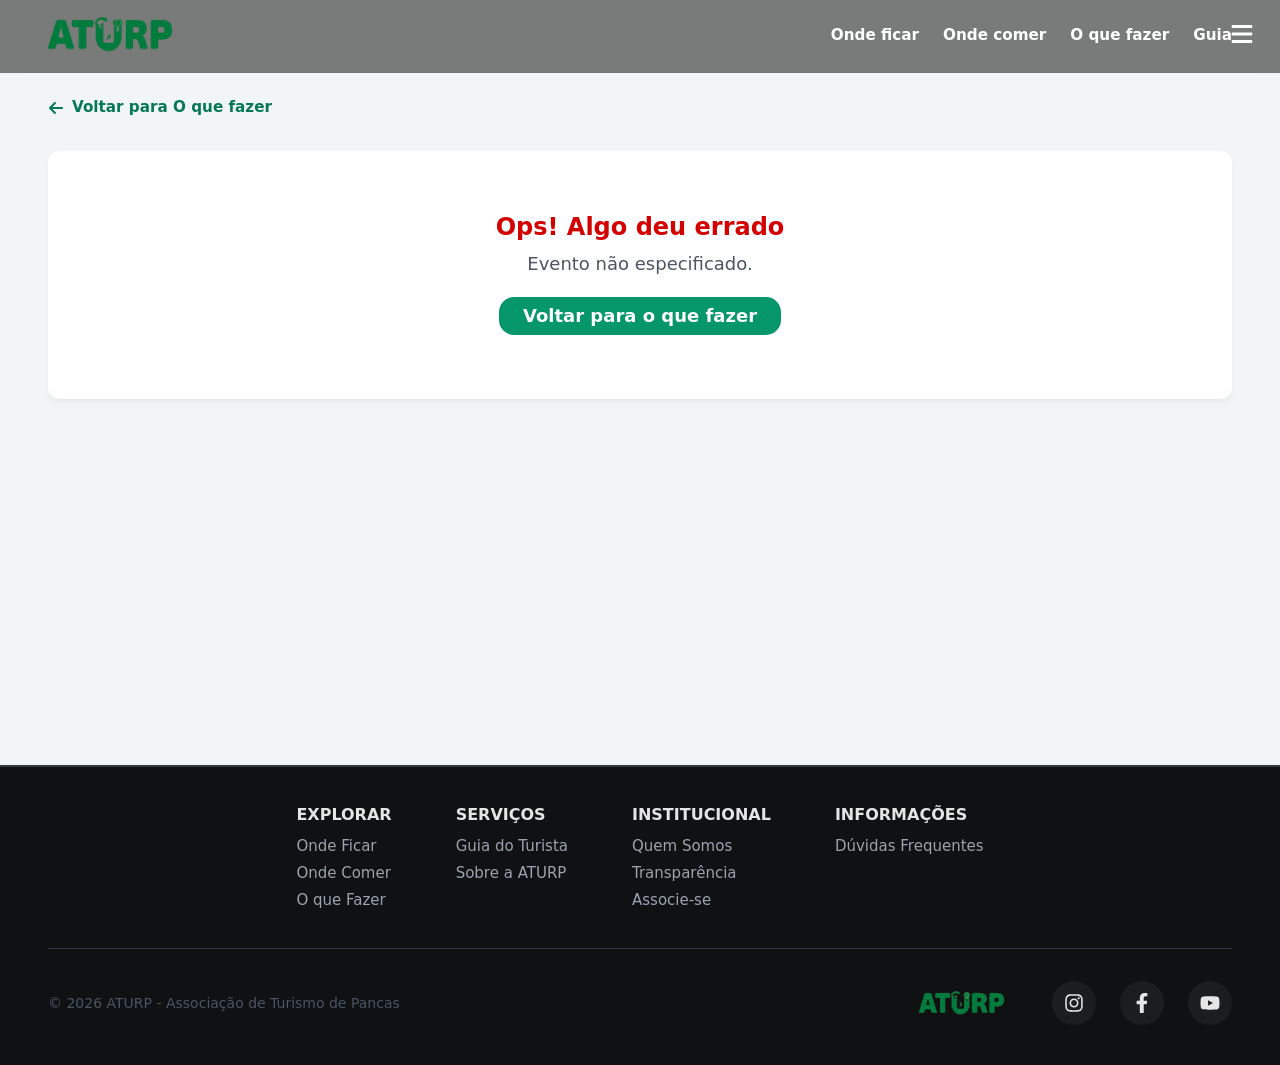
==== commit e7038399: "minor fix" ====
--- a/pages/evento.html
+++ b/pages/evento.html
@@ -68,7 +68,6 @@
 			inert
 		>
 			<div class="nav-modal__header">
-				<h2 id="nav-modal-title" class="nav-modal__eyebrow">Navegação - Pancas, ES</h2>
 				<button type="button" class="nav-modal__close" aria-label="Fechar menu">
 					<svg xmlns="http://www.w3.org/2000/svg" viewBox="0 0 384 512" aria-hidden="true">
 						<path d="M342.6 150.6c12.5-12.5 12.5-32.8 0-45.3s-32.8-12.5-45.3 0L192 210.7 86.6 105.4c-12.5-12.5-32.8-12.5-45.3 0s-12.5 32.8 0 45.3L146.7 256 41.4 361.4c-12.5 12.5-12.5 32.8 0 45.3s32.8 12.5 45.3 0L192 301.3 297.4 406.6c12.5 12.5 32.8 12.5 45.3 0s12.5-32.8 0-45.3L237.3 256 342.6 150.6z"/>
@@ -198,8 +197,6 @@
 						<h3>INFORMAÇÕES</h3>
 						<nav aria-label="Informações">
 							<a href="#">Dúvidas Frequentes</a>
-							<a href="#">Política de Privacidade</a>
-							<a href="#">Termos de Uso</a>
 						</nav>
 					</div>
 				</div>
@@ -228,7 +225,7 @@
 					</div>
 
 					<div class="footer__bottom">
-						<p>&copy; 2026 ATURP - Associação de Turismo de Pancas</p>
+						<p>&copy; <span id="current-year"></span> ATURP - Associação de Turismo de Pancas</p>
 					</div>
 				</div>
 			</section>
--- a/css/main.css
+++ b/css/main.css
@@ -579,8 +579,8 @@
 }
 
 .bottom-nav__item svg {
-	width: 22px;
-	height: 22px;
+	width: 30px;
+	height: 30px;
 	fill: currentColor;
 }
 
--- a/css/nav-modal.css
+++ b/css/nav-modal.css
@@ -38,22 +38,11 @@
 .nav-modal__header {
 	display: flex;
 	flex-direction: row;
-	justify-content: space-between;
+	justify-content: flex-end;
 	align-items: center;
-	margin-bottom: 2rem;
+	margin-bottom: 0.5rem;
 	padding-bottom: 1rem;
 	border-bottom: 1px solid #ffffff10;
-}
-.nav-modal__eyebrow {
-	color: #4b5563;
-	font-size: 11px;
-	font-weight: 600;
-	letter-spacing: 0.15em;
-	text-transform: uppercase;
-	margin: 0;
-	line-height: 1;
-	display: flex;
-	align-items: center;
 }
 
 /* Links de navegação */
@@ -120,7 +109,7 @@
 /* Link login */
 .nav-modal__link--admin {
 	width: fit-content;
-	margin-top: auto;
+	margin: auto 0 70px auto;
 	border: 1px solid #ffffff14;
 	padding: 1rem 3rem;
 	border-radius: 0.75rem;
@@ -140,10 +129,9 @@
 	display: flex;
 	align-items: center;
 	justify-content: center;
-	width: 2rem;
-	height: 2rem;
+	width: 3rem;
+	height: 3rem;
 	border: 0;
-	border-radius: 50%;
 	background-color: #1b1d1e00;
 	color: #9ca3af;
 	cursor: pointer;
--- a/css/evento.css
+++ b/css/evento.css
@@ -59,7 +59,7 @@
 .event-detail__main-image-wrapper {
 	width: 100%;
 	height: 300px;
-	border-radius: 12px;
+	border-radius: 5px;
 	overflow: hidden;
 	box-shadow: 0 10px 15px -3px rgba(0, 0, 0, 0.1);
 	background-color: #ddd;
@@ -127,7 +127,7 @@
 /* Informações de Texto */
 .event-detail__info-content {
 	background-color: #fff;
-	border-radius: 12px;
+	border-radius: 5px;
 	padding: 2rem;
 	box-shadow: 0 4px 6px -1px rgba(0, 0, 0, 0.05);
 	margin-top: 1.5rem;
@@ -144,21 +144,10 @@
 .event-detail__section-title {
 	font-size: 1.25rem;
 	color: var(--black);
-	font-weight: 600;
+	font-weight: 400;
 	margin-bottom: 1rem;
 	position: relative;
 	padding-bottom: 8px;
-}
-
-.event-detail__section-title::after {
-	content: "";
-	position: absolute;
-	left: 0;
-	bottom: 0;
-	width: 40px;
-	height: 3px;
-	background-color: var(--light-green);
-	border-radius: 2px;
 }
 
 .event-detail__description-text {
@@ -176,7 +165,7 @@
 
 .event-detail__card {
 	background-color: #fff;
-	border-radius: 12px;
+	border-radius: 5px;
 	padding: 2rem;
 	box-shadow: 0 4px 6px -1px rgba(0, 0, 0, 0.05);
 	border: 1px solid #f3f4f6;
@@ -263,7 +252,7 @@
 	justify-content: center;
 	gap: 10px;
 	height: 3.25rem;
-	border-radius: 30px;
+	border-radius: 15px;
 	font-size: 1rem;
 	font-weight: 600;
 	text-decoration: none;
@@ -311,12 +300,8 @@
 	font-size: 1.125rem;
 }
 
-.event-error-status {
-	border-top: 4px solid #ef4444;
-}
-
 .event-error-status h3 {
-	color: #ef4444;
+	color: #d30000;
 	font-size: 1.5rem;
 	font-weight: 700;
 	margin-bottom: 1rem;
@@ -328,7 +313,7 @@
 	background-color: var(--light-green);
 	color: #fff;
 	padding: 10px 24px;
-	border-radius: 30px;
+	border-radius: 15px;
 	text-decoration: none;
 	font-weight: 600;
 	transition: background-color 0.2s;
